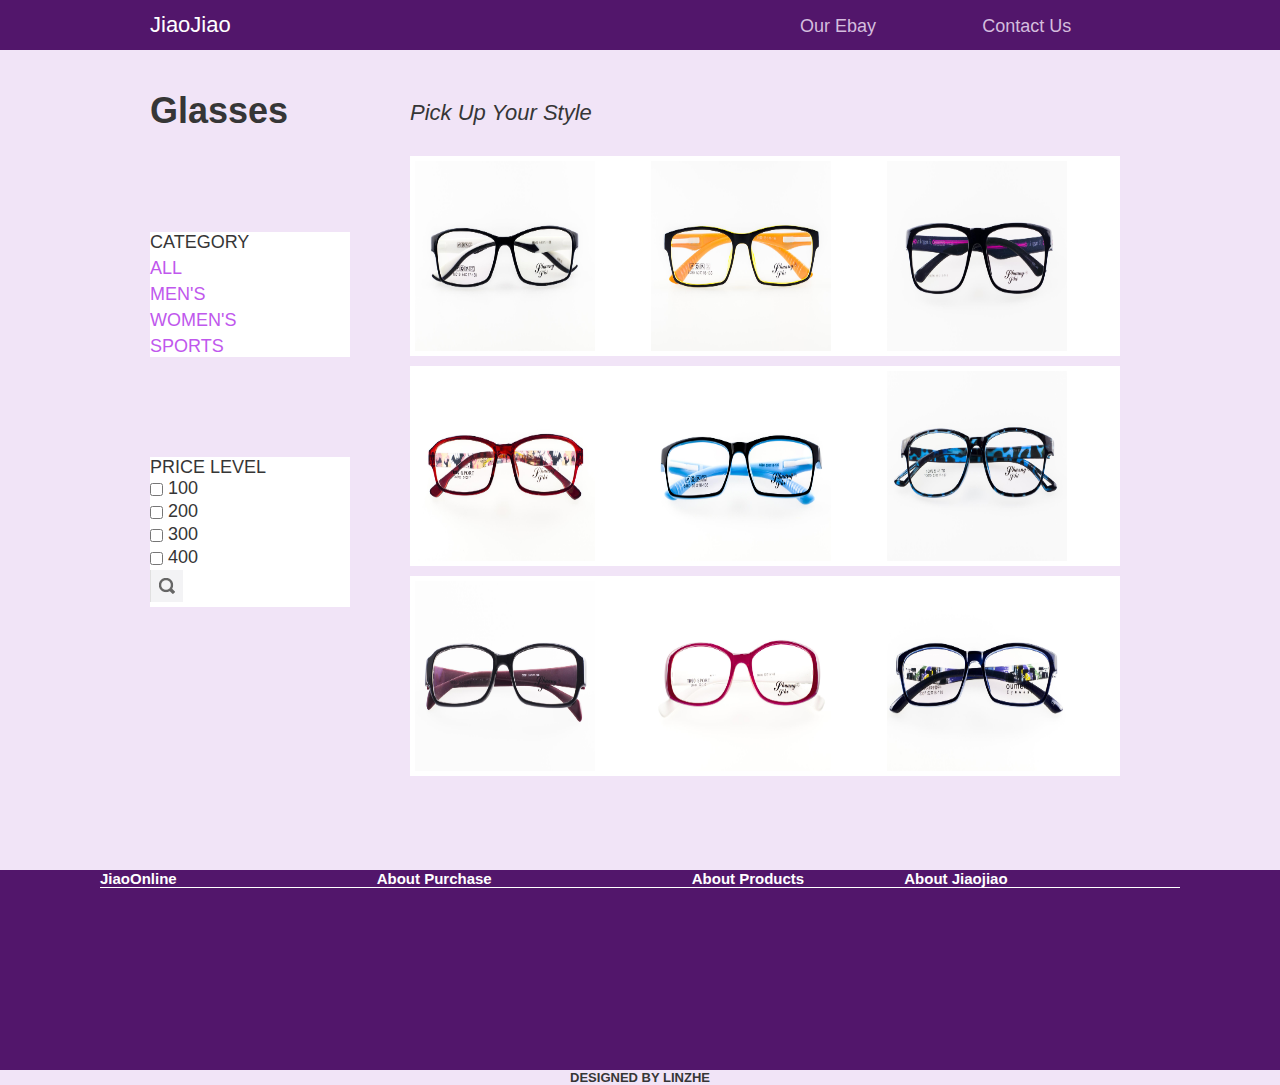
==== jiaoge/jiaoge.html @ f6cd6bb9 "jiaoge2" ====
<!DOCTYPE HTML>

<html>
  <head>
    <title>
    </title>
    <link rel="stylesheet" type="text/css" href="stylesheet.css" />
    <script type="text/javascript" src="script.js" />
    </script>
  </head>


  <body>
  	<div class="pagehead">
      <div id='jiaoge'>JiaoJiao</div>

  		<div id="bar">
        <ul id='nevigate'>
          <li>Our Ebay</li>
          <li>Contact Us</li>
        </ul>
  		</div>
      
      <div class = "clear"></div>

  	</div>
  	<div class="pagebody">
        <div id="selector">
          <h1>Glasses</h1>
          <ul id="category">
            <li>CATEGORY</li>
            <li><a href="">ALL</a></li>
            <li><a href="">MEN'S</a></li>
            <li><a href="">WOMEN'S</a></li>
            <li><a href="">SPORTS</a></li>
          </ul>

          <form id="price">
            <p>PRICE LEVEL</p>
            <input type="checkbox" name="price" value='100'> 100 <br>
            <input type="checkbox" name="price" value='200'> 200 <br>
            <input type="checkbox" name="price" value='300'> 300 <br>
            <input type="checkbox" name="price" value='400'> 400 <br>
            <img src="img/tag/search_submit_btn.png">
          </form>
        </div>
        <div id="glasses">
          
          <div id = "pickup">Pick Up Your Style</div>
          <div id = "selectItem">
            
          </div>
          
          <div class = "rowA">
            <img src="img/0101_mini.jpg">
            <img src="img/0201_mini.jpg">
            <img src="img/0301_mini.jpg">
          </div>
          <div class = "rowB">
            <img src="img/0401_mini.jpg">
            <img src="img/0501_mini.jpg">
            <img src="img/0601_mini.jpg">
          </div>
          <div class = "rowB">
            <img src="img/0701_mini.jpg">
            <img src="img/0801_mini.jpg">
            <img src="img/0901_mini.jpg">
          </div>

        </div>
        <div id="clear"></div>
  	</div>


  	<div class="foot">
  		<div id="jiaoOnline">
        <h3>JiaoOnline</h3>
      
      </div>
      <div id="aboutPurchase">
        <h3>About Purchase</h3>

        <div></div>
      </div>
      <div id="aboutProducts">
        <h3>About Products</h3>
        
        
      </div>
      <div id="aboutjiaojiao">
        <h3>About Jiaojiao</h3>

      </div>
      <div class="clear"></div>
  	</div>

    <div class = "copyright">
      <h4>DESIGNED BY LINZHE</h4>
    </div>
  </body>
</html>
---- jiaoge/stylesheet.css ----
body{ 
font-size:22px; font-family:Arial, Helvetica, sans-serif;color:#363636;background:#f1e4f7 url(../images/bpbg.jpg) center top no-repeat;}

html, body, div, span, h1, h2, h3, h4, h5, h6, em, img, strong, sub, sup, tt,dd, dl, dt, form, label, table, caption, tbody, tfoot, thead, tr, th, td,ul,li,p,a
{ margin: 0; padding: 0;  }

//.cbody{ margin:0 auto;width:982px; position:relative;background:#FFF;}
input,select,textarea{ vertical-align:middle;}
img{ border:0;}
ul,li{ list-style-type:none;}
a:link,a:visited{
text-decoration:none;color:#010101;}
a:hover{text-decoration:underline;color:#ED0909;}
.overhide{overflow:hidden;text-indent:-100em; }
.clear {clear: both;}
.clearfix:after {clear: both;content: ' ';display: block;font-size: 0;line-height: 0;visibility: hidden;width: 0;height: 0;}
.clearfix{zoom:1}  

div{
	border-color: black;
	//border-style: dashed;
	//margin: 20px 20px 20px 20px;
}

#nevigate li{
	color: #D4BDDE;
	font-size: 18px;
	display: inline;
	margin-left: 100px;
}

#nevigate li:hover{
	color:white;
}
#nevigate{

	//margin-left: 500px;
}
.pagehead{
	
	height: 50px;
	
	background-color: #52166b;
	margin-bottom: 10px;
}

#jiaoge{
	margin-left: 150px;
	height: 50px;
	line-height: 50px;
	color:white;
	float:left;
	margin-right: 100px;
}

#bar{
	margin-left: 700px;
	margin-right: 150px;
	color: white;
	height: 50px;
	line-height: 50px;
	
}


.pagebody {
	height: 800px;	
}

.pagebody #selector{
	margin: 20px 20px 20px 150px;
	float: left;
	width:200px;
	font-size: 18px;
	//border-right-style: solid;

}
.pagebody h1{

	margin-bottom: 100px;
	//border-right-style: none;
}

.pagebody ul{
	background-color: white;
	margin-bottom: 100px;
}

.pagebody ul li{
	margin: 5px 0px 5px 0px;
}

.pagebody ul li a{
	color: #c058ed;
}

.pagebody form {
	background-color: white;
}
.pagebody input {

	margin: 5px 0px 5px 0px;
}
.pagebody #glasses{
	padding-top: 30px;
	margin: 20px 150px 20px 400px;
}

.pagebody #pickup {
	margin: 0px 10px 0 10px;
	font-style: italic;
	//height:120px;
}

.pagebody .rowA{
	background-color: white;
	height: 200px;
	margin:30px 10px 10px 10px;
}

.pagebody .rowA img{
	margin: 5px 45px 5px 5px;
	height: 190px;
	width:180px;
}

.pagebody .rowB{
	background-color: white;
	height: 200px;
	margin:10px 10px 10px 10px;
}
.pagebody .rowB img{
	margin: 5px 45px 5px 5px;
	height: 190px;
	width:180px;
}

.pagebody .rowC{
	background-color: white;
	height: 200px;
	margin:10px 10px 10px 10px;
}

.pagebody .rowC img{
	margin: 5px 45px 5px 5px;
	height: 190px;
	width:180px;
}


.foot{
	margin:0 auto;
	color: white;
	height: 200px;
	background-color: #52166b;
}

.foot #jiaoOnline{
	float: left;
	margin: 0px 100px 0px 100px;
	//border-bottom-style: solid;
}

.foot div h3{
	font-size: 15px;
	border-bottom: white 1px solid;
}

.foot #aboutPurchase{
	float: left;
	margin: 0px 100px 0px 100px;
	//border-bottom-style: solid;
}


.foot #aboutProducts{
	float: left;
	margin: 0px 100px 0px 100px;
	//border-bottom-style: solid;
}


.foot #aboutjiaojiao{
	margin: 0px 100px 0px 100px;
	//border-bottom-style: solid;
}

.foot:hover{
	//color:#c058ed;;
};

.copyright{
	margin: 0 auto;
}

.copyright h4{
	font: ;
	font-size: 13px;
	text-align: center;
}
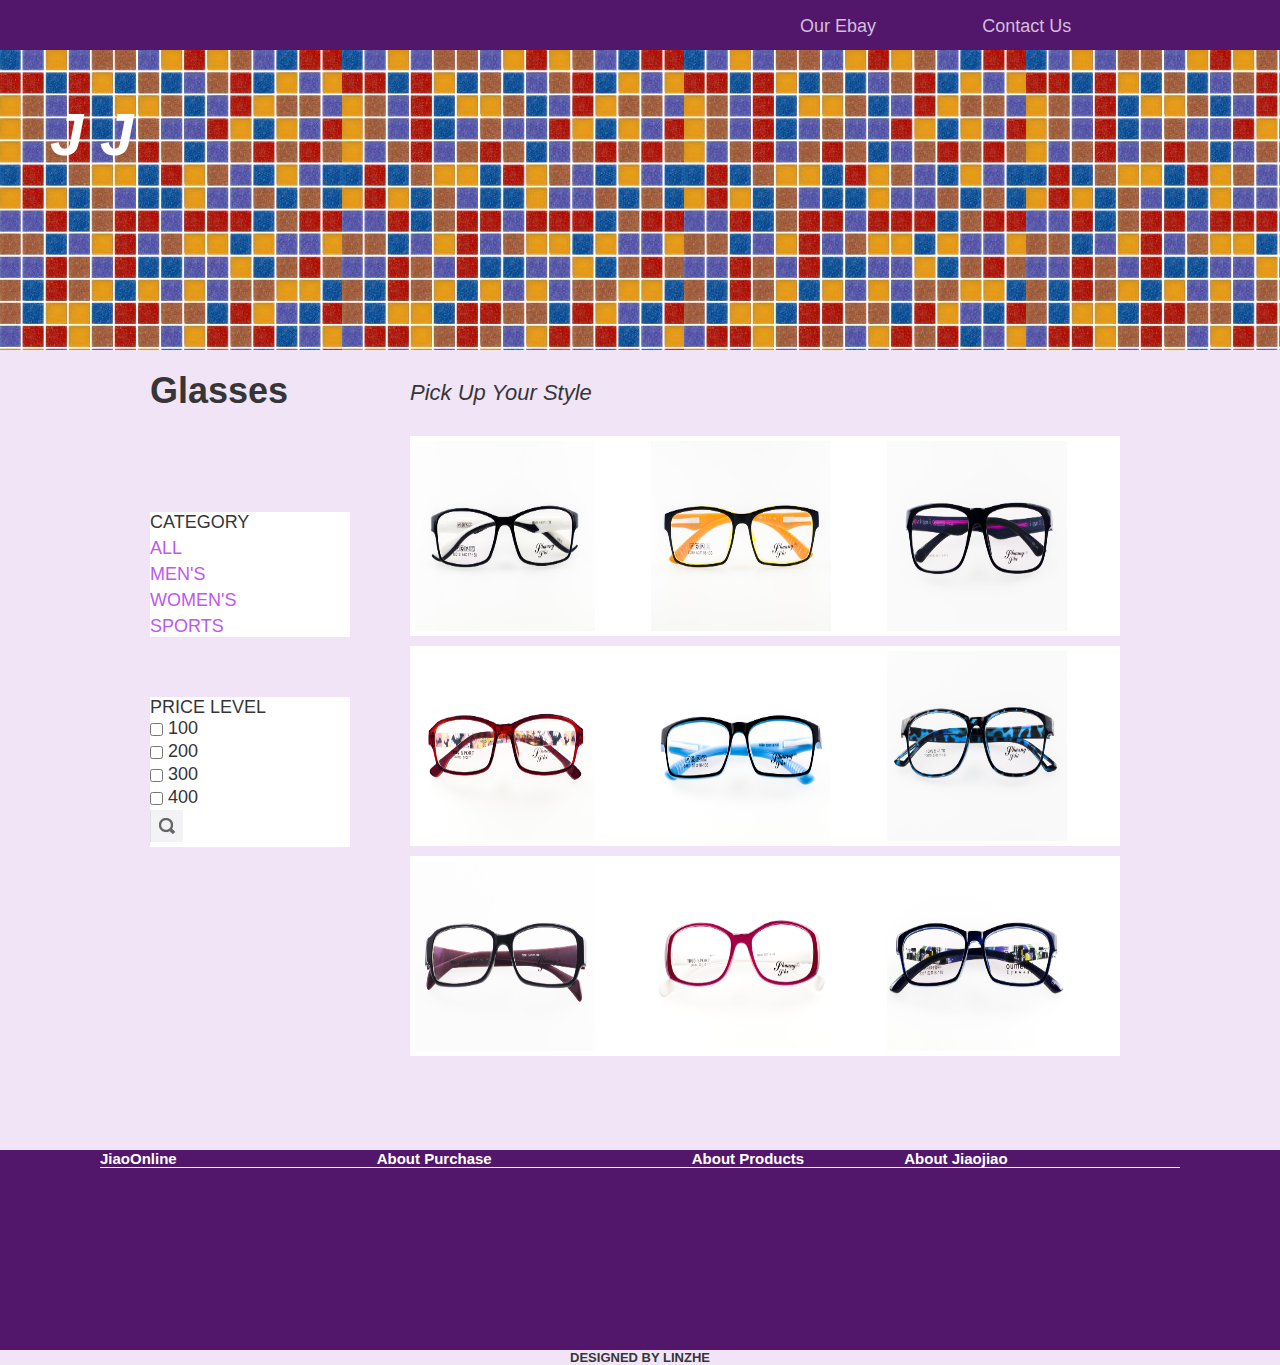
==== commit fe9766de: "jiaoge mosaic" ====
--- a/jiaoge/jiaoge.html
+++ b/jiaoge/jiaoge.html
@@ -12,7 +12,7 @@
 
   <body>
   	<div class="pagehead">
-      <div id='jiaoge'>JiaoJiao</div>
+      <div id='jiaoge'></div>
 
   		<div id="bar">
         <ul id='nevigate'>
@@ -22,7 +22,11 @@
   		</div>
       
       <div class = "clear"></div>
-
+      <div class = "mosaic">
+        <div id = "JJ">
+          <h1><i>J</i> <i>J</i></h1>
+        </div>
+      </div>
   	</div>
   	<div class="pagebody">
         <div id="selector">
--- a/jiaoge/stylesheet.css
+++ b/jiaoge/stylesheet.css
@@ -44,6 +44,21 @@
 	margin-bottom: 10px;
 }
 
+div.mosaic{
+	//background-color: black;
+	height: 300px;
+	background-image: url("img/tag/mosaic.jpg");
+}
+
+div#JJ{
+	font-size:30px;
+	color: white;
+	padding-top: 50px;
+	margin:0px 0px 0px 50px; 
+	width: 100px;
+	//background-color: white;
+}
+
 #jiaoge{
 	margin-left: 150px;
 	height: 50px;
@@ -64,6 +79,7 @@
 
 
 .pagebody {
+	margin-top: 300px;
 	height: 800px;	
 }
 
@@ -95,6 +111,7 @@
 }
 
 .pagebody form {
+	margin-top: -40px;
 	background-color: white;
 }
 .pagebody input {
